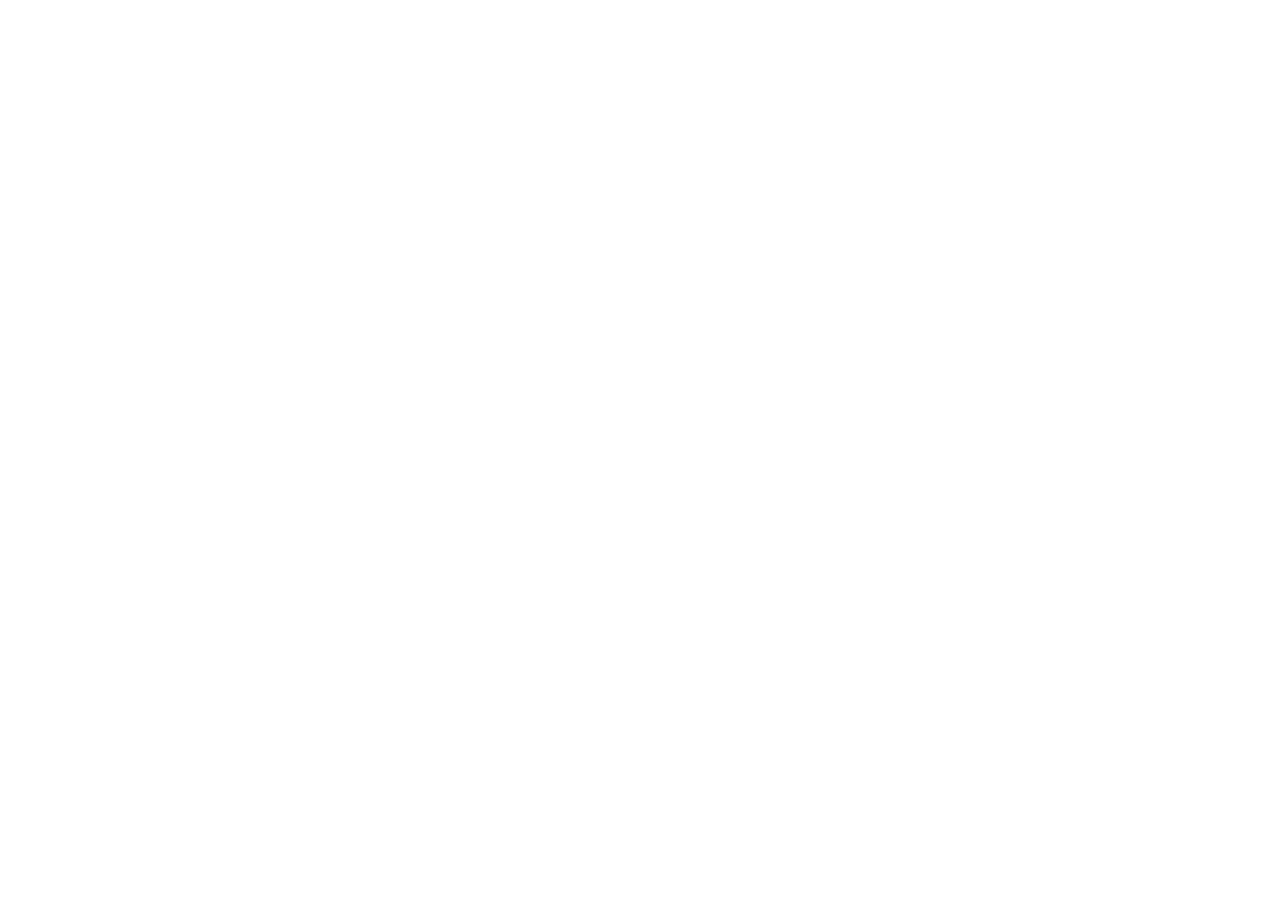
==== horario.htm @ 69aa4389 "horario" ====
<!DOCTYPE html>
<html lang="en">
<head>
    <meta charset="UTF-8">
    <meta name="viewport" content="width=device-width, initial-scale=1.0">
    <title>HORARIO</title>
</head>
<body>
    
</body>
</html>
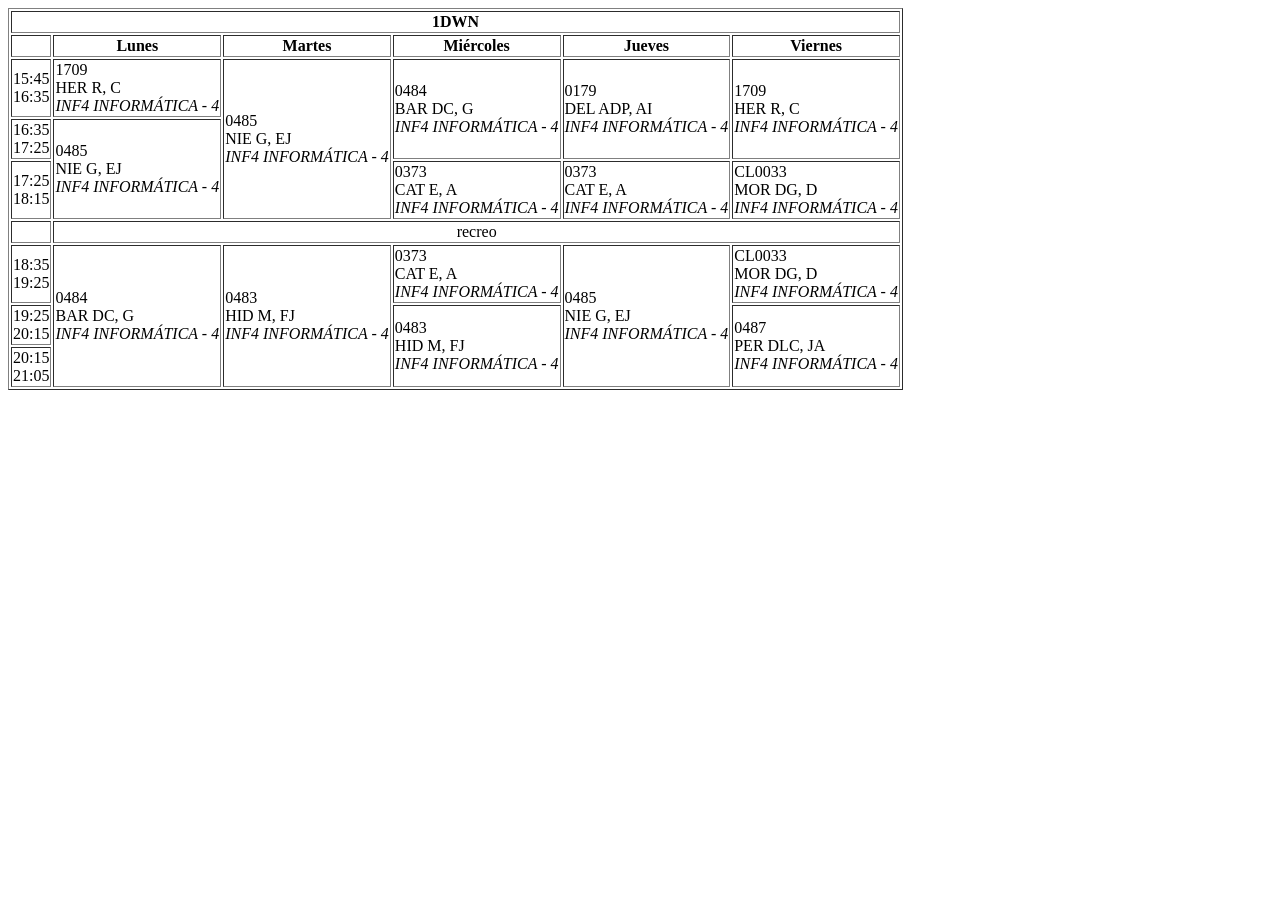
==== commit cb2c4ebe: "horario modificado" ====
--- a/horario.htm
+++ b/horario.htm
@@ -1,11 +1,132 @@
 <!DOCTYPE html>
-<html lang="en">
+<html lang="es">
+
 <head>
     <meta charset="UTF-8">
     <meta name="viewport" content="width=device-width, initial-scale=1.0">
-    <title>HORARIO</title>
+    <title>Horario</title>
 </head>
+
 <body>
-    
+    <table border="1">
+        <thead>
+            <tr>
+                <th colspan="6">1DWN</th>
+            </tr>
+            <tr>
+                <th></th>
+                <th>Lunes</th>
+                <th>Martes</th>
+                <th>Miércoles</th>
+                <th>Jueves</th>
+                <th>Viernes</th>
+            </tr>
+        </thead>
+        <tbody>
+            <tr>
+                <td>15:45<br>16:35</td>
+                <td>
+                    1709<br>
+                    HER R, C<br>
+                    <em>INF4 INFORMÁTICA - 4</em>
+                </td>
+                <td rowspan="3">
+                    0485<br>
+                    NIE G, EJ<br>
+                    <em>INF4 INFORMÁTICA - 4</em>
+                </td>
+                <td rowspan="2">
+                    0484<br>
+                    BAR DC, G<br>
+                    <em>INF4 INFORMÁTICA - 4</em>
+                </td>
+                <td rowspan="2">
+                    0179<br>
+                    DEL ADP, AI<br>
+                    <em>INF4 INFORMÁTICA - 4</em>
+                </td>
+                <td rowspan="2">
+                    1709<br>
+                    HER R, C<br>
+                    <em>INF4 INFORMÁTICA - 4</em>
+                </td>
+            </tr>
+            <tr>
+                <td>16:35<br>17:25</td>
+                <td rowspan="2">
+                    0485<br>
+                    NIE G, EJ<br>
+                    <em>INF4 INFORMÁTICA - 4</em>
+                </td>
+            </tr>
+            <tr>
+                <td>17:25<br>18:15</td>
+                <td>
+                    0373<br>
+                    CAT E, A<br>
+                    <em>INF4 INFORMÁTICA - 4</em>
+                </td>
+                <td>
+                    0373<br>
+                    CAT E, A<br>
+                    <em>INF4 INFORMÁTICA - 4</em>
+                </td>
+                <td>
+                    CL0033<br>
+                    MOR DG, D<br>
+                    <em>INF4 INFORMÁTICA - 4</em>
+                </td>
+            </tr>
+            <tr>
+                <td></td>
+                <td colspan="5" align="center">recreo</td>
+            </tr>
+            <tr>
+                <td>18:35<br>19:25</td>
+                <td rowspan="3">
+                    0484<br>
+                    BAR DC, G<br>
+                    <em>INF4 INFORMÁTICA - 4</em>
+                </td>
+                <td rowspan="3">
+                    0483<br>
+                    HID M, FJ<br>
+                    <em>INF4 INFORMÁTICA - 4</em>
+                </td>
+                <td>
+                    0373<br>
+                    CAT E, A<br>
+                    <em>INF4 INFORMÁTICA - 4</em>
+                </td>
+                <td rowspan="3">
+                    0485<br>
+                    NIE G, EJ<br>
+                    <em>INF4 INFORMÁTICA - 4</em>
+                </td>
+                <td>
+                    CL0033<br>
+                    MOR DG, D<br>
+                    <em>INF4 INFORMÁTICA - 4</em>
+                </td>
+            </tr>
+            <tr>
+                <td>19:25<br>20:15</td>
+                <td rowspan="2">
+                    0483<br>
+                    HID M, FJ<br>
+                    <em>INF4 INFORMÁTICA - 4</em>
+                </td>
+                <td rowspan="2">
+                    0487<br>
+                    PER DLC, JA<br>
+                    <em>INF4 INFORMÁTICA - 4</em>
+                </td>
+            </tr>
+            <tr>
+                <td>20:15<br>21:05</td>
+            </tr>
+        </tbody>
+    </table>
 </body>
+
 </html>
